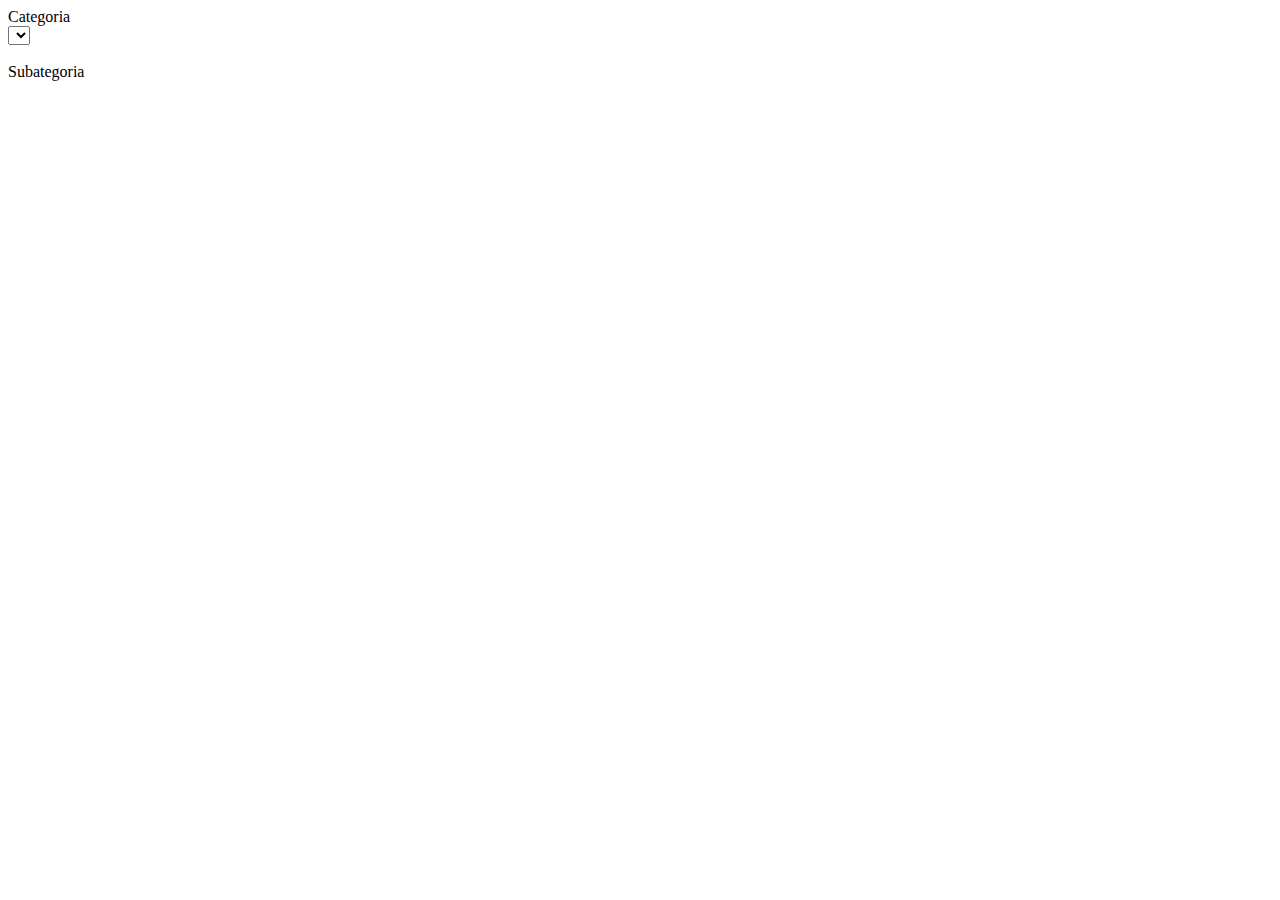
==== Fetch_Selects/index.html @ 0793c0a9 "funcionalitats fetes, falta refactorizar i poner comentaris" ====
<!DOCTYPE html>
<html lang="en">
<head>
    <meta charset="UTF-8">
    <meta name="viewport" content="width=device-width, initial-scale=1.0">
    <title>Fetch Selects</title>
</head>
<body>
    <div id="div_categories">
        <label for="categoria">Categoria</label><br>
        <select id="categoria" name="categoria"> 
            <option></option>
        </select><br>
    </div><br>
    
    <div id="div_subcategories">
        <label for="subcategoria">Subategoria</label><br>
        <div id="subcategoria" name="subcategoria">
    
        </div><br>
        
    </div>


    <script src="js/script.js"></script>
</body>
</html>
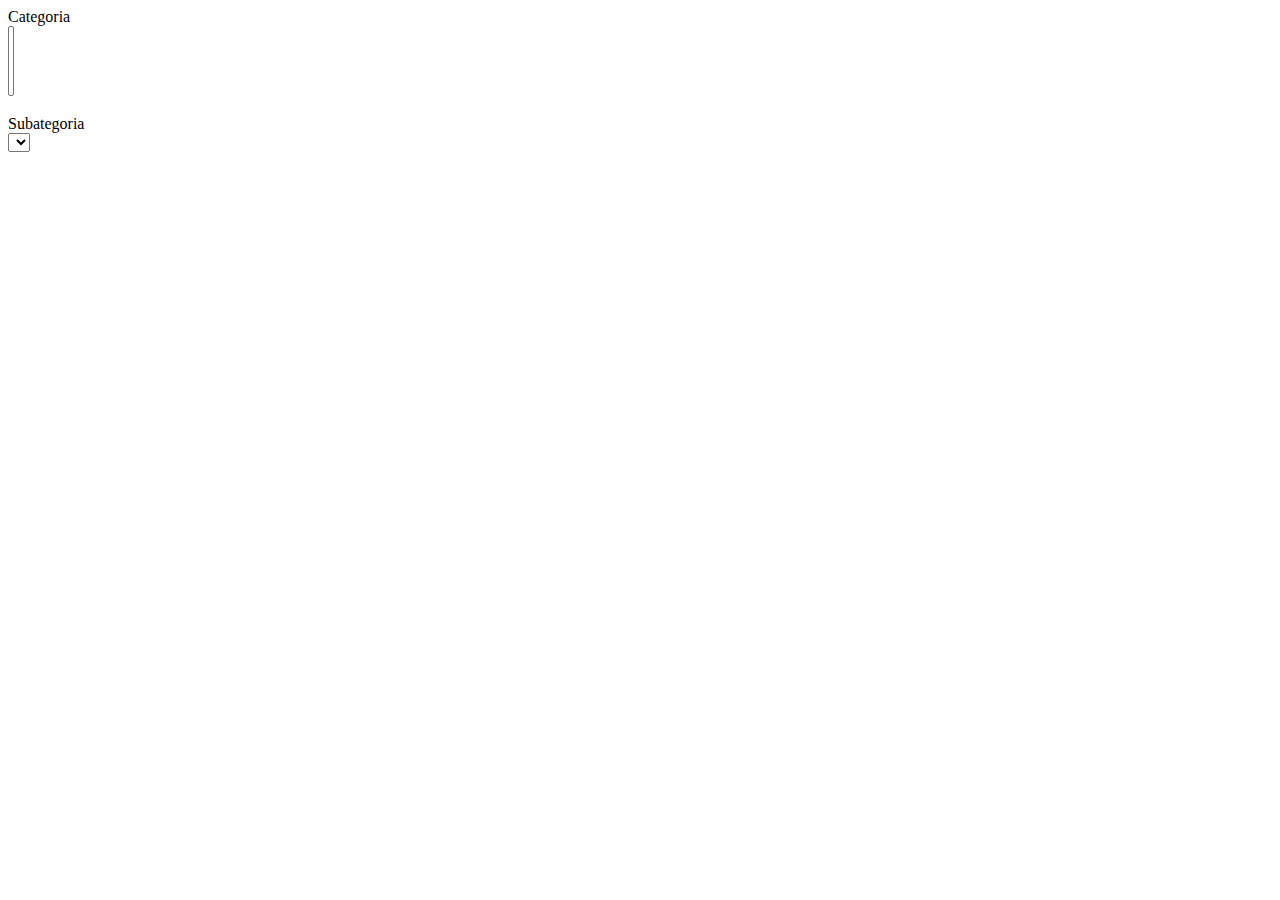
==== commit 70a6c2c8: "codi arreglat i afegit comentaris" ====
--- a/Fetch_Selects/index.html
+++ b/Fetch_Selects/index.html
@@ -8,16 +8,16 @@
 <body>
     <div id="div_categories">
         <label for="categoria">Categoria</label><br>
-        <select id="categoria" name="categoria"> 
+        <select id="categoria" name="categoria" multiple> 
             <option></option>
         </select><br>
     </div><br>
     
     <div id="div_subcategories">
         <label for="subcategoria">Subategoria</label><br>
-        <div id="subcategoria" name="subcategoria">
+        <select id="subcategoria" name="subcategoria">
     
-        </div><br>
+        </select><br>
         
     </div>
 
